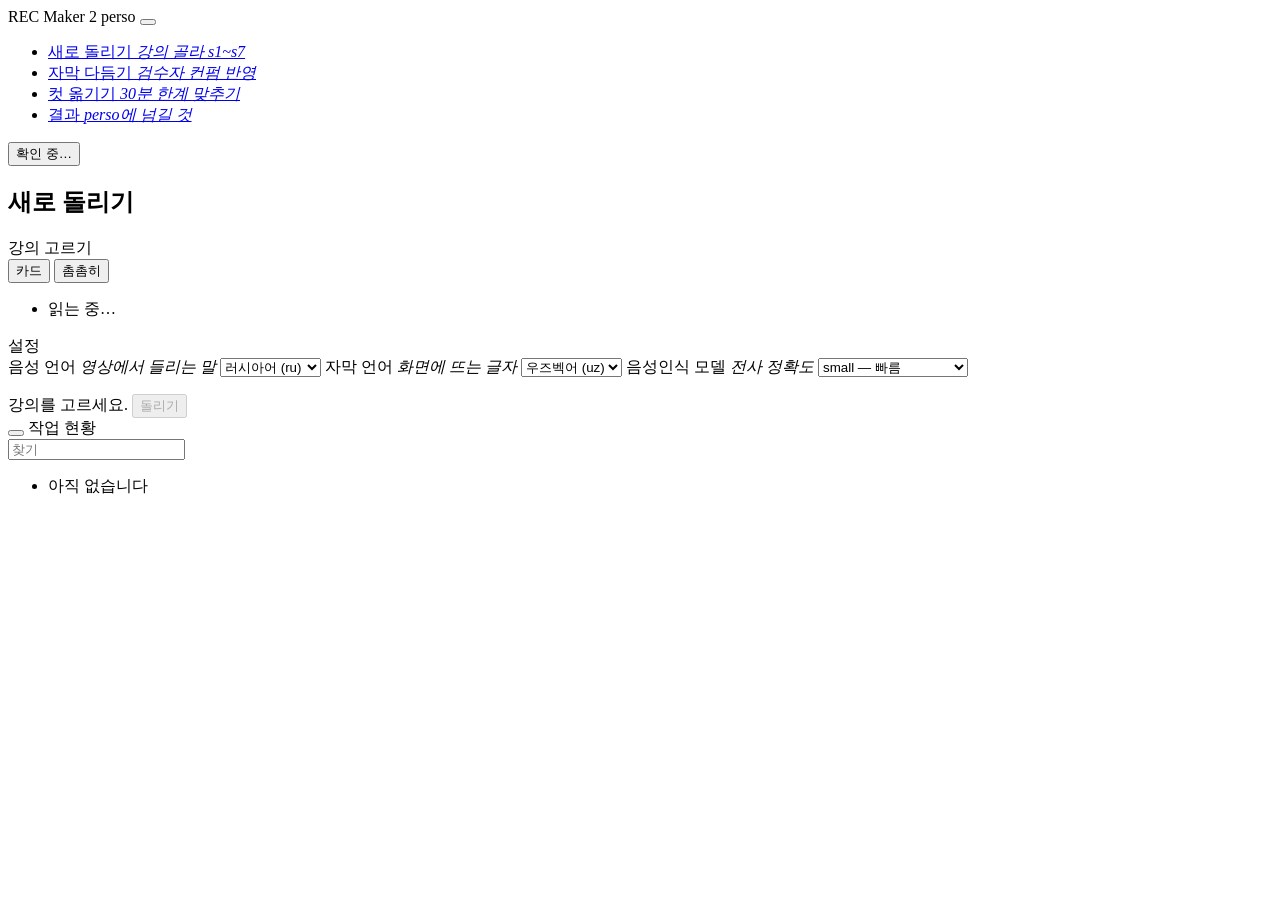
==== webapp/index.html @ 13cfff4c "코드만 올리도록 정리 — 문서 내리고, 언어 기본값과 계정을 저장소 밖으로 - docs/ · manual/ · 재료/ 를 저장소에서 내렸다. 내부에서 돌려 보는 문서라   코드만 " ====
<!DOCTYPE html>
<html lang="ko">
<head>
<meta charset="UTF-8" />
<meta name="viewport" content="width=device-width, initial-scale=1.0" />
<title>recmaker2perso</title>
<meta name="description" content="강의 mp4 하나를 넣으면 perso 아바타에 올릴 조각 패키지가 나오는 로컬 콘솔" />
<meta name="color-scheme" content="light" />
<link rel="icon" href="data:image/svg+xml,%3Csvg xmlns='http://www.w3.org/2000/svg' viewBox='0 0 32 32'%3E%3Crect width='32' height='32' rx='9' fill='%23f0b429'/%3E%3Ctext x='16' y='21' font-family='sans-serif' font-size='11' font-weight='800' fill='%232b2a26' text-anchor='middle'%3EREC%3C/text%3E%3C/svg%3E" />
<!-- app.css 는 260820-html2VideoScripthtml 에서 그대로 가져온 것(브랜드 색만 갈았다),
     pages.css 는 이 앱에서 더한 화면. 파일로 갈라 두어야 나중에 저쪽 디자인이
     바뀌었을 때 어디까지가 가져온 것인지 알 수 있다. -->
<link rel="stylesheet" href="/static/css/app.css" />
<link rel="stylesheet" href="/static/css/pages.css" />
</head>
<body>
<div class="app">

  <!-- ══ 레일 — 무엇을 하는 앱인지, 그리고 지난 작업 ══════════════════════ -->
  <nav class="rail" id="rail" aria-label="주 메뉴">
    <div class="side-brand">
      <!-- ★ 노란 사각형이 이 앱의 얼굴이다. 창을 여러 개 띄워도 눈으로 갈린다.
           접었을 때는 이 사각형만 남는다 — 어느 앱인지는 계속 보여야 한다. -->
      <span class="brand-mark" title="recmaker2perso">REC</span>
      <span class="brand-name">Maker 2 perso</span>
      <button class="rail-toggle" id="rail-toggle" type="button"
              title="메뉴 접기 (Ctrl+B)" aria-label="메뉴 접기">
        <span data-icon="panelLeft" data-icon-size="16"></span>
      </button>
    </div>


    <ul class="side-nav" id="side-nav">
      <li><a href="#/run" data-nav="run" title="새로 돌리기 — 강의 골라 s1~s7">
        <span data-icon="film"></span><span>새로 돌리기 <em class="nav-dest">강의 골라 s1~s7</em></span></a></li>
      <li><a href="#/subs" data-nav="subs" title="자막 다듬기 — 검수자 컨펌 반영">
        <span data-icon="file"></span><span>자막 다듬기 <em class="nav-dest">검수자 컨펌 반영</em></span></a></li>
      <li><a href="#/cuts" data-nav="cuts" title="컷 옮기기 — 30분 한계 맞추기">
        <span data-icon="slide"></span><span>컷 옮기기 <em class="nav-dest">30분 한계 맞추기</em></span></a></li>
      <li><a href="#/out" data-nav="out" title="결과 — perso에 넘길 것">
        <span data-icon="folder"></span><span>결과 <em class="nav-dest">perso에 넘길 것</em></span></a></li>
    </ul>

    <!-- ══ 레일 맨 아래 — Claude 연결 ═══════════════════════════════════════
         자막 번역(s3b)에만 쓰인다. s1~s7 은 이것 없이도 다 돈다 — 그래서 위쪽
         메뉴가 아니라 **맨 아래**다. 늘 보이지만 눈이 먼저 가지는 않는 자리. -->
    <button class="conn" id="conn-btn" type="button" title="Claude 연결 상태">
      <span class="conn-dot" id="conn-dot"></span>
      <span class="conn-text">
        <span class="conn-t1" id="conn-t1">확인 중…</span>
        <span class="conn-t2" id="conn-t2"></span>
      </span>
    </button>
  </nav>

  <!-- ══ 본문 ════════════════════════════════════════════════════════════ -->
  <main class="main" id="main">

    <!-- ── 새로 돌리기 ── -->
    <section class="page" data-page="run">
      <header class="page-head">
        <h1>새로 돌리기</h1>
      </header>

      <div class="card wide">
        <div class="pick-head">
          <div class="card-t">강의 고르기</div>
          <!-- ★ 내역은 여기 뜬다. 촘촘히 볼 때 타일 안에는 이름만 들어가는데,
               영상이 있나 슬라이드가 몇 장인가는 여전히 알아야 한다. 타일마다
               적으면 10열이 안 되고, 툴팁은 눈으로 훑을 수 없다. 그래서 짚은
               타일의 내역을 **제목 옆 한 자리**에 띄운다. -->
          <span class="pick-detail" id="pick-detail"></span>
          <div class="pick-view">
            <button type="button" id="pv-card" aria-pressed="true">카드</button>
            <button type="button" id="pv-dense" aria-pressed="false">촘촘히</button>
          </div>
        </div>
        <ul id="bundle-list" class="pick-list"><li class="job-empty">읽는 중…</li></ul>
      </div>

      <div class="card">
        <div class="card-t">설정</div>
        <div class="opt-row">
          <!-- ★ selected 를 두지 않는다. 어느 언어가 기본인지는 프로젝트마다 다르고
               저장소에 남길 것도 아니라, config.local.json 을 읽어 JS 가 고른다. -->
          <label>음성 언어 <em>영상에서 들리는 말</em>
            <select id="opt-lang">
              <option value="ru">러시아어 (ru)</option>
              <option value="uz">우즈벡어 (uz)</option>
              <option value="ko">한국어 (ko)</option>
              <option value="en">영어 (en)</option>
            </select>
          </label>
          <label>자막 언어 <em>화면에 뜨는 글자</em>
            <select id="opt-sub">
              <option value="uz">우즈벡어 (uz)</option>
              <option value="ru">러시아어 (ru)</option>
              <option value="ko">한국어 (ko)</option>
              <option value="en">영어 (en)</option>
            </select>
          </label>
          <label>음성인식 모델 <em>전사 정확도</em>
            <select id="opt-model">
              <option value="small" selected>small — 빠름</option>
              <option value="medium">medium — 정확, 오래</option>
            </select>
          </label>
        </div>
        <!-- ★ 고른 값을 문장으로 다시 읽어 준다. select 두 개를 눈으로 견주면
             어느 쪽이 음성이고 어느 쪽이 자막인지 매번 다시 생각하게 된다. -->
        <p class="opt-say" id="opt-say"></p>
      </div>

      <div class="run-bar">
        <span class="run-note" id="run-note">강의를 고르세요.</span>
        <button class="btn-ink" id="btn-run" type="button" disabled>
          <span data-icon="arrowRight" data-icon-size="15"></span><span>돌리기</span>
        </button>
      </div>

      <div class="card" id="prog-card" hidden>
        <div class="card-t">진행</div>
        <ol class="steps" id="steps"></ol>
      </div>
    </section>

    <!-- ── 자막 다듬기 ── -->
    <section class="page" data-page="subs" hidden>
      <header class="page-head">
        <h1>자막 다듬기</h1>
        <p class="page-sub"><b>타임코드는 건드리지 않습니다</b> — 본문만 고칩니다. 글자 수를 넘긴 줄은 노랗게 뜹니다.</p>
      </header>
      <div class="sub-bar">
        <select id="sub-ws"></select>
        <select id="sub-file"></select>
        <span class="sub-stat" id="sub-stat"></span>
        <button class="btn-ink" id="btn-sub-save" type="button">
          <span data-icon="check" data-icon-size="15"></span><span>저장</span></button>
      </div>
      <div class="cue-wrap"><ul class="cue-list" id="cue-list"></ul></div>
    </section>

    <!-- ── 컷 옮기기 ── -->
    <section class="page" data-page="cuts" hidden>
      <header class="page-head">
        <h1>컷 옮기기</h1>
        <p class="page-sub">조각이 <b>28분</b>을 넘으면 안 됩니다. 고친 뒤 s6부터 다시 돌리면 반영됩니다.</p>
      </header>
      <div class="sub-bar">
        <select id="cut-ws"></select>
        <button class="btn-ink" id="btn-cut-save" type="button">
          <span data-icon="check" data-icon-size="15"></span><span>저장</span></button>
      </div>
      <div id="cut-list" class="cut-list"></div>
    </section>

    <!-- ── 결과 ── -->
    <section class="page" data-page="out" hidden>
      <header class="page-head">
        <h1>결과</h1>
        <p class="page-sub"><b><code>06\perso\</code> 만 밖으로 나갑니다.</b> <code>_preview\</code> 는 검수용입니다.</p>
      </header>
      <div id="out-list"></div>
    </section>

  </main>
  <!-- ══ 오른쪽 서랍 — 폴더마다 진행 현황 ═════════════════════════════════
       강의가 쌓이면 이 목록이 이 앱의 본체가 된다. 그래서 여기에만 검색을 둔다.
       레일과 따로 접힌다 — 자막을 다듬을 때는 넓게 쓰고 싶고, 배치를 돌릴 때는
       현황을 계속 보고 싶다. 둘의 필요가 달라서 접기도 따로다. -->
  <aside class="drawer" id="drawer" aria-label="작업 현황">
    <div class="drawer-head">
      <button class="drawer-toggle" id="drawer-toggle" type="button"
              title="현황 접기 (Ctrl+J)" aria-label="현황 접기">
        <span data-icon="panelRight" data-icon-size="16"></span>
      </button>
      <span class="drawer-title">작업 현황</span>
      <span class="drawer-count" id="drawer-count"></span>
    </div>
    <div class="drawer-body">
      <input type="text" id="job-filter" class="drawer-filter"
             placeholder="찾기" />
      <ul id="job-list" class="job-list"><li class="job-empty">아직 없습니다</li></ul>
    </div>
  </aside>

</div>

<!-- ══ Claude 연결 패널 ═════════════════════════════════════════════════════
     로그인 자체는 여기서 못 한다 — OAuth 는 브라우저와 CLI 가 주고받는 것이고
     중간에서 토큰을 만지면 안 된다. 그래서 **콘솔 창을 열어 준다.** 사람이 그
     창에서 마치면 '다시 확인' 을 누른다. -->
<div class="scrim" id="conn-scrim" hidden></div>
<section class="sheet" id="conn-sheet" hidden aria-label="Claude 연결">
  <header class="sheet-head">
    <h2>Claude 연결</h2>
    <button class="sheet-x" id="conn-close" type="button" aria-label="닫기">
      <span data-icon="x" data-icon-size="16"></span>
    </button>
  </header>

  <p class="sheet-why">
    <b>자막 번역에만 쓰입니다.</b> s1~s7 은 이것 없이도 다 돕니다.
    API 키를 쓰지 않고 <code>claude</code> CLI 로 로그인해 둔 세션을 그대로 씁니다.
  </p>

  <dl class="conn-rows" id="conn-rows"></dl>

  <div class="sheet-acts">
    <button class="btn-ink" id="conn-refresh" type="button">
      <span data-icon="refresh" data-icon-size="15"></span><span>다시 확인</span></button>
    <button class="btn-plain" id="conn-login" type="button">
      <span data-icon="arrowRight" data-icon-size="14"></span><span>로그인</span></button>
    <button class="btn-plain" id="conn-switch" type="button">
      <span data-icon="refresh" data-icon-size="14"></span><span>다른 계정으로</span></button>
    <button class="btn-plain" id="conn-logout" type="button">
      <span data-icon="x" data-icon-size="14"></span><span>로그아웃</span></button>
  </div>

  <p class="sheet-note">
    누르면 <b>콘솔 창</b>이 열립니다. 그 창에서 안내를 마친 뒤 <b>다시 확인</b>을 누르세요.
  </p>
</section>

<!-- ══ 아래 도크 — 터미널 기록 ══════════════════════════════════════════════
     .app 밖에 둔다. 화면(돌리기·자막·컷·결과)을 옮겨도 언마운트되지 않아야
     돌고 있는 로그가 끊기지 않는다. 접으면 한 줄짜리 띠만 남는다. -->
<section class="dock" id="dock" hidden aria-label="기록">
  <button class="dock-head" id="dock-toggle" type="button">
    <span data-icon="terminal" data-icon-size="14"></span>
    <span class="dock-title">기록</span>
    <span class="dock-now" id="dock-now"></span>
    <span class="dock-chev" data-icon="chevronDown" data-icon-size="14"></span>
  </button>
  <pre class="log" id="log"></pre>
</section>

<div class="toast-host" id="toast-host"></div>
<script type="module" src="/static/js/main.js"></script>
</body>
</html>
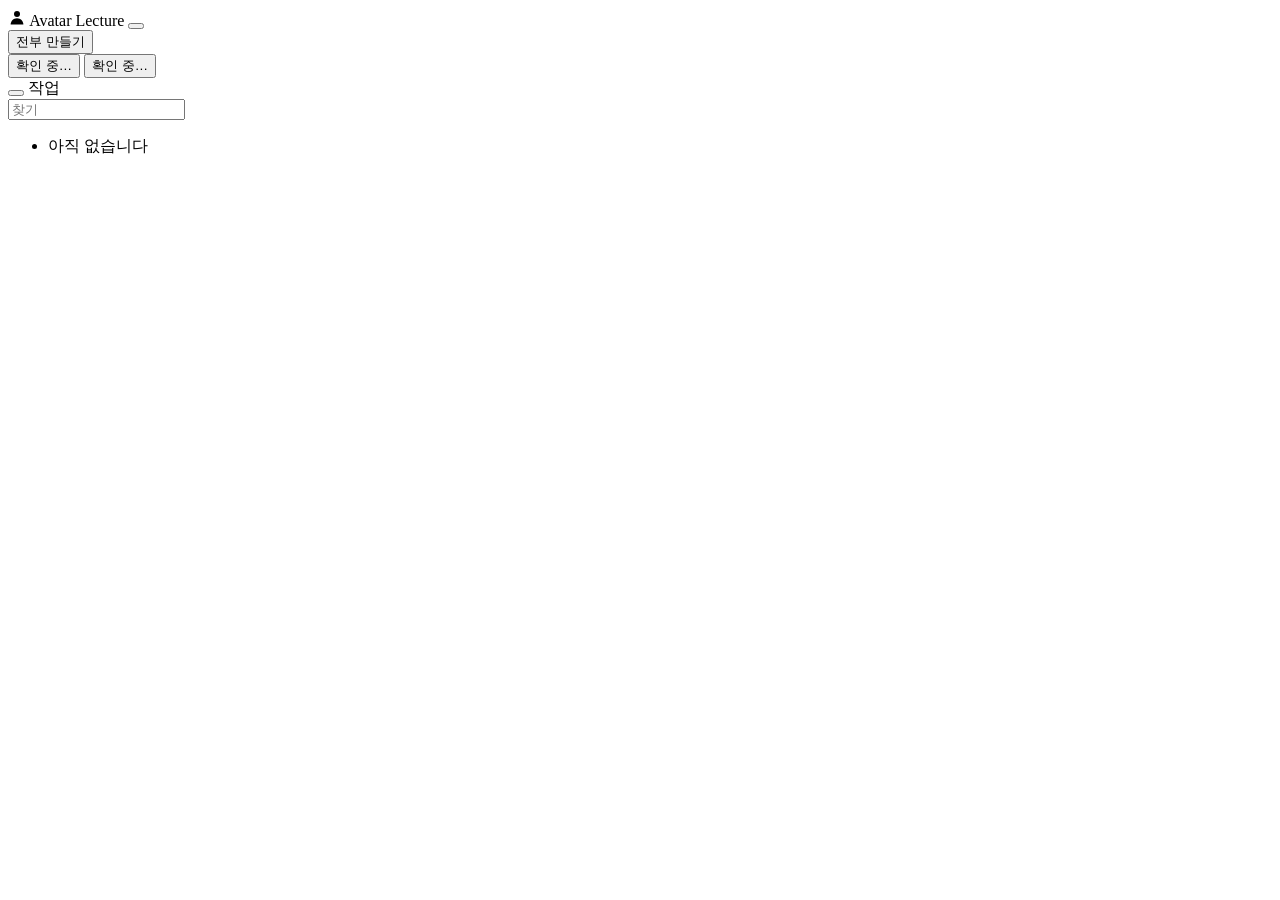
==== commit 1376e1c3: "대본에서 영상을 세우는 길(p1~p5)과 번호 순서 화면 s1~s7 은 완성된 mp4 를 헐어 아바타 서비스에 올릴 재료를 만드는 길이다. 이번에 더한 p1~p5 는 반대로 **대" ====
--- a/webapp/index.html
+++ b/webapp/index.html
@@ -3,10 +3,10 @@
 <head>
 <meta charset="UTF-8" />
 <meta name="viewport" content="width=device-width, initial-scale=1.0" />
-<title>recmaker2perso</title>
-<meta name="description" content="강의 mp4 하나를 넣으면 perso 아바타에 올릴 조각 패키지가 나오는 로컬 콘솔" />
+<title>Avatar Lecture</title>
+<meta name="description" content="대본과 슬라이드로 아바타 강의 영상을 만드는 로컬 콘솔" />
 <meta name="color-scheme" content="light" />
-<link rel="icon" href="data:image/svg+xml,%3Csvg xmlns='http://www.w3.org/2000/svg' viewBox='0 0 32 32'%3E%3Crect width='32' height='32' rx='9' fill='%23f0b429'/%3E%3Ctext x='16' y='21' font-family='sans-serif' font-size='11' font-weight='800' fill='%232b2a26' text-anchor='middle'%3EREC%3C/text%3E%3C/svg%3E" />
+<link rel="icon" href="data:image/svg+xml,%3Csvg%20xmlns%3D%27http%3A%2F%2Fwww.w3.org%2F2000%2Fsvg%27%20viewBox%3D%270%200%2032%2032%27%3E%3Crect%20width%3D%2732%27%20height%3D%2732%27%20rx%3D%279%27%20fill%3D%27%23f0b429%27%2F%3E%3Ccircle%20cx%3D%2716%27%20cy%3D%2712%27%20r%3D%275%27%20fill%3D%27%232b2a26%27%2F%3E%3Cpath%20d%3D%27M5%2029c0-6.1%204.9-11%2011-11s11%204.9%2011%2011z%27%20fill%3D%27%232b2a26%27%2F%3E%3C%2Fsvg%3E" />
 <!-- app.css 는 260820-html2VideoScripthtml 에서 그대로 가져온 것(브랜드 색만 갈았다),
      pages.css 는 이 앱에서 더한 화면. 파일로 갈라 두어야 나중에 저쪽 디자인이
      바뀌었을 때 어디까지가 가져온 것인지 알 수 있다. -->
@@ -16,34 +16,43 @@
 <body>
 <div class="app">
 
-  <!-- ══ 레일 — 무엇을 하는 앱인지, 그리고 지난 작업 ══════════════════════ -->
-  <nav class="rail" id="rail" aria-label="주 메뉴">
+  <!-- ══ 레일 — 순서 ══════════════════════════════════════════════════════
+       평평한 메뉴가 아니라 **번호 순서**다. 이 앱은 대본에서 완료본까지 한 길로
+       가는 도구라, 무엇을 먼저 하는지가 화면에 그대로 보여야 한다.
+       돈이 드는 단계(perso 를 실제로 부르는 목소리·아바타)에만 $ 를 붙인다. -->
+  <nav class="rail" id="rail" aria-label="순서">
     <div class="side-brand">
       <!-- ★ 노란 사각형이 이 앱의 얼굴이다. 창을 여러 개 띄워도 눈으로 갈린다.
-           접었을 때는 이 사각형만 남는다 — 어느 앱인지는 계속 보여야 한다. -->
-      <span class="brand-mark" title="recmaker2perso">REC</span>
-      <span class="brand-name">Maker 2 perso</span>
+           글자 대신 **사람 실루엣**을 넣는다 — 이 도구가 만드는 것이 발표자라
+           그림 하나로 통하고, 접었을 때 이것만 남아도 뜻이 산다.
+           이름에 업체명을 안 넣는다 — perso 를 다른 아바타 서비스로 바꿔도
+           이름이 거짓말이 되지 않아야 한다. -->
+      <span class="brand-mark" title="Avatar Lecture"><svg xmlns="http://www.w3.org/2000/svg" viewBox="0 0 24 24" width="18" height="18" aria-hidden="true"><circle cx="12" cy="8" r="4" fill="currentColor"/><path d="M3.5 22c0-4.7 3.8-8.5 8.5-8.5s8.5 3.8 8.5 8.5z" fill="currentColor"/></svg></span>
+      <span class="brand-name">Avatar Lecture</span>
       <button class="rail-toggle" id="rail-toggle" type="button"
               title="메뉴 접기 (Ctrl+B)" aria-label="메뉴 접기">
         <span data-icon="panelLeft" data-icon-size="16"></span>
       </button>
     </div>
 
-
-    <ul class="side-nav" id="side-nav">
-      <li><a href="#/run" data-nav="run" title="새로 돌리기 — 강의 골라 s1~s7">
-        <span data-icon="film"></span><span>새로 돌리기 <em class="nav-dest">강의 골라 s1~s7</em></span></a></li>
-      <li><a href="#/subs" data-nav="subs" title="자막 다듬기 — 검수자 컨펌 반영">
-        <span data-icon="file"></span><span>자막 다듬기 <em class="nav-dest">검수자 컨펌 반영</em></span></a></li>
-      <li><a href="#/cuts" data-nav="cuts" title="컷 옮기기 — 30분 한계 맞추기">
-        <span data-icon="slide"></span><span>컷 옮기기 <em class="nav-dest">30분 한계 맞추기</em></span></a></li>
-      <li><a href="#/out" data-nav="out" title="결과 — perso에 넘길 것">
-        <span data-icon="folder"></span><span>결과 <em class="nav-dest">perso에 넘길 것</em></span></a></li>
-    </ul>
-
-    <!-- ══ 레일 맨 아래 — Claude 연결 ═══════════════════════════════════════
-         자막 번역(s3b)에만 쓰인다. s1~s7 은 이것 없이도 다 돈다 — 그래서 위쪽
-         메뉴가 아니라 **맨 아래**다. 늘 보이지만 눈이 먼저 가지는 않는 자리. -->
+    <div class="rail-scroll">
+      <button class="btn-ink rail-all" id="btn-all" type="button">
+        <span data-icon="wand" data-icon-size="15"></span><span>전부 만들기</span>
+      </button>
+      <!-- 단계 버튼은 main.js 의 STEPS 가 그린다 — 번호·이름·$·상태점 -->
+      <div id="steps"></div>
+    </div>
+
+    <!-- ══ 레일 맨 아래 — 연결 상태 두 줄 ═══════════════════════════════════
+         perso 는 크레딧이 드는 쪽, Claude 는 구독으로 덮이는 쪽이다. 서로 다른
+         자격증명이라 한 줄로 합치지 않는다. 키를 넣는 자리는 1단계 재료에 있다. -->
+    <button class="conn" id="perso-btn" type="button" title="perso 연결 상태">
+      <span class="conn-dot" id="perso-dot"></span>
+      <span class="conn-text">
+        <span class="conn-t1" id="perso-t1">확인 중…</span>
+        <span class="conn-t2" id="perso-t2"></span>
+      </span>
+    </button>
     <button class="conn" id="conn-btn" type="button" title="Claude 연결 상태">
       <span class="conn-dot" id="conn-dot"></span>
       <span class="conn-text">
@@ -56,130 +65,291 @@
   <!-- ══ 본문 ════════════════════════════════════════════════════════════ -->
   <main class="main" id="main">
 
-    <!-- ── 새로 돌리기 ── -->
-    <section class="page" data-page="run">
-      <header class="page-head">
-        <h1>새로 돌리기</h1>
-      </header>
-
+    <!-- ── 1 재료 ─────────────────────────────────────────────────────────
+         시작하는 자리다. 여기서 **키를 넣고 스타일을 고른다** — 둘 다 뒤 단계가
+         전부 물려 있는 값이라 맨 앞에 있어야 한다. -->
+    <section class="page" data-page="p0" hidden>
+      <header class="page-head">
+        <h1>재료</h1>
+        <p class="page-sub">대본과 슬라이드로 <b>우즈베크어 음성 · 러시아어 자막</b> 영상을 세웁니다.
+          perso 를 붙이기 전까지는 <b>크레딧을 쓰지 않습니다</b>.</p>
+      </header>
+
+      <!-- perso 연결 — 키는 perso.local.json 에만 들어가고 화면으로 되돌아오지 않는다 -->
       <div class="card wide">
-        <div class="pick-head">
-          <div class="card-t">강의 고르기</div>
-          <!-- ★ 내역은 여기 뜬다. 촘촘히 볼 때 타일 안에는 이름만 들어가는데,
-               영상이 있나 슬라이드가 몇 장인가는 여전히 알아야 한다. 타일마다
-               적으면 10열이 안 되고, 툴팁은 눈으로 훑을 수 없다. 그래서 짚은
-               타일의 내역을 **제목 옆 한 자리**에 띄운다. -->
-          <span class="pick-detail" id="pick-detail"></span>
-          <div class="pick-view">
-            <button type="button" id="pv-card" aria-pressed="true">카드</button>
-            <button type="button" id="pv-dense" aria-pressed="false">촘촘히</button>
-          </div>
-        </div>
-        <ul id="bundle-list" class="pick-list"><li class="job-empty">읽는 중…</li></ul>
-      </div>
-
+        <div class="card-t">perso 연결</div>
+        <p class="sc-hint" id="sc-perso-why">확인 중…</p>
+        <div class="opt-row">
+          <label>API 키 <em>발급받은 키를 붙여 넣으세요</em>
+            <input type="password" id="sc-key" spellcheck="false"
+                   autocomplete="off" placeholder="키를 넣고 저장" /></label>
+          <label>우즈베크어 보이스 <em>Voices 에서 고른 이름·ID</em>
+            <input type="text" id="sc-voice-id" spellcheck="false"
+                   placeholder="예: uz-female-01" /></label>
+          <label>아바타 <em>단정한 정장 차림으로 고르세요</em>
+            <input type="text" id="sc-avatar-id" spellcheck="false"
+                   placeholder="예: presenter-suit-01" /></label>
+          <label>&nbsp;<em>&nbsp;</em>
+            <button class="btn-plain" id="btn-key" type="button">
+              <span data-icon="check" data-icon-size="14"></span><span>저장</span></button>
+          </label>
+        </div>
+      </div>
+
+      <!-- 스타일 — 둘뿐이라 라디오로 둔다. 렌더 없이 고르는 값이다 -->
+      <div class="card wide">
+        <div class="card-t">스타일</div>
+        <p class="sc-hint">화면을 어떻게 짤지 <b>지금 고릅니다</b>. 6 빌드가 이 값으로 굽습니다.</p>
+        <div class="style-pick" id="style-pick">
+          <label class="style-op">
+            <input type="radio" name="style" value="full" />
+            <span class="style-box">
+              <span class="style-fig" data-fig="full" aria-hidden="true">
+                <i class="fig-slide"></i><i class="fig-av"></i><i class="fig-band"></i>
+              </span>
+              <b>전면샷</b>
+              <em>슬라이드가 화면을 꽉 채우고 발표자가 그 위에 섭니다. 여백이 없는 대신
+                슬라이드 오른쪽이 가려집니다.</em>
+            </span>
+          </label>
+          <label class="style-op">
+            <input type="radio" name="style" value="panel" checked />
+            <span class="style-box">
+              <span class="style-fig" data-fig="panel" aria-hidden="true">
+                <i class="fig-slide"></i><i class="fig-col"></i><i class="fig-av"></i><i class="fig-band"></i>
+              </span>
+              <b>여백형</b>
+              <em>슬라이드는 왼쪽 칸을 쓰고 발표자는 오른쪽 자기 칸에 섭니다.
+                슬라이드 아래가 자막 선에 붙습니다. 아무것도 가리지 않습니다.</em>
+            </span>
+          </label>
+        </div>
+      </div>
+
+      <div class="card wide">
+        <div class="card-t">재료 자리</div>
+        <p class="sc-hint">`_context*` 폴더를 훑어 찍어 둡니다. 고치면 그 값이 이깁니다.</p>
+        <div class="opt-row col">
+          <label>대본 <em>씬 번호와 시각이 적힌 txt</em>
+            <input type="text" id="sc-script" spellcheck="false" /></label>
+          <label>번역 자막 <em>영상 전체 타임코드의 srt</em>
+            <input type="text" id="sc-subs" spellcheck="false" /></label>
+          <label>슬라이드 폴더 <em>NNN.png</em>
+            <input type="text" id="sc-slides" spellcheck="false" /></label>
+          <label>목소리 원본 <em>시연본 mp4 — 여기서 소리를 떼어 옵니다</em>
+            <input type="text" id="sc-source" spellcheck="false" /></label>
+        </div>
+        <div class="opt-row">
+          <label>씬 <em>1-8 · 3 · 1,4,7</em>
+            <input type="text" id="sc-range" value="1-8" spellcheck="false" /></label>
+        </div>
+      </div>
+
+      <div class="run-bar">
+        <span class="run-note" id="p0-note">자리를 확인하고 <b>전부 만들기</b>를 누르거나, 2 씬부터 하나씩 도세요.</span>
+        <button class="btn-ink" id="btn-p1" type="button">
+          <span data-icon="arrowRight" data-icon-size="15"></span><span>씬 떼기 →</span>
+        </button>
+      </div>
+    </section>
+
+    <!-- ── 2 씬 ── -->
+    <section class="page" data-page="p1" hidden>
+      <header class="page-head">
+        <h1>씬</h1>
+        <p class="page-sub">대본에서 씬을 떼고, 자막을 씬별로 잘라 <b>0초부터 다시 매기고</b>, 슬라이드를 짝지웁니다.</p>
+      </header>
+      <div class="run-bar">
+        <span class="run-note" id="p1-note"></span>
+        <button class="btn-ink" id="btn-p1b" type="button">
+          <span data-icon="refresh" data-icon-size="15"></span><span>다시 떼기</span>
+        </button>
+      </div>
+      <div id="p1-out"></div>
+    </section>
+
+    <!-- ── 3 목소리 ── -->
+    <section class="page" data-page="p2" hidden>
+      <header class="page-head">
+        <h1>목소리 <span class="cost-tag">$</span></h1>
+        <p class="page-sub">여기서 잰 <b>실제 길이가 씬 길이를 정합니다</b>. 다음 단계의 자막이 이 길이에 맞춰집니다.</p>
+      </header>
+      <div class="card">
+        <div class="card-t">엔진</div>
+        <div class="opt-row">
+          <label>무엇으로 만드나 <em>perso 만 크레딧을 씁니다</em>
+            <select id="sc-voice">
+              <option value="source">시연본에서 떼어 오기 (크레딧 0)</option>
+              <option value="silent">무음 — 배치만 볼 때 (크레딧 0)</option>
+              <option value="perso">perso TTS — 키 발급 후</option>
+            </select>
+          </label>
+        </div>
+        <p class="opt-say" id="p2-say"></p>
+      </div>
+      <div class="run-bar">
+        <span class="run-note" id="p2-note"></span>
+        <button class="btn-ink" id="btn-p2" type="button">
+          <span data-icon="refresh" data-icon-size="15"></span><span>목소리 만들기</span>
+        </button>
+      </div>
+      <div id="p2-out"></div>
+    </section>
+
+    <!-- ── 4 다국어 자막 ──────────────────────────────────────────────────
+         번역 자막 srt 가 같이 오면 이 단계는 그냥 지나간다. 우즈베크어 대본만
+         온 강의에서만 실제로 옮긴다. Claude Code 로그인(OAuth)을 쓰므로
+         **perso 크레딧도 API 키도 안 쓴다** — 구독으로 덮인다. -->
+    <section class="page" data-page="p2b" hidden>
+      <header class="page-head">
+        <h1>다국어 자막</h1>
+        <p class="page-sub">번역 자막이 같이 오면 <b>그대로 씁니다</b>.
+          대본만 있으면 여기서 <b>대본을 옮겨 자막을 만듭니다</b> —
+          Claude 로그인을 쓰므로 <b>perso 크레딧도 API 키도 안 듭니다</b>.</p>
+      </header>
+      <div class="card wide">
+        <div class="card-t">언어 고르기</div>
+        <p class="sc-hint">누르면 바로 담깁니다. <b>맨 앞 언어가 기본 자막</b>이 되어 영상에 구워지고,
+          나머지는 빌드할 때 트랙으로 얹힙니다.</p>
+        <div class="lang-picked" id="lang-picked"></div>
+        <input type="text" id="lang-find" class="lang-find" spellcheck="false"
+               placeholder="언어를 찾으세요 — 러시아 · Русский · ru 다 됩니다" />
+        <div class="opt-row">
+          <label>대본 언어 <em>들리는 말</em>
+            <select id="sc-scriptlang"></select></label>
+          <label>다시 만들기 <em>이미 있어도 새로 옮깁니다</em>
+            <span class="chk"><input type="checkbox" id="sc-retrans" />
+              <span>덮어쓰기</span></span></label>
+        </div>
+        <p class="opt-say" id="p2b-say">한 줄이 자막 하나입니다. <b>줄 수를 그대로 지켜</b> 옮깁니다.</p>
+      </div>
+
+      <div class="card wide">
+        <div class="card-t">고를 수 있는 언어 <span id="lang-count"></span></div>
+        <p class="sc-hint"><b>문자 체계로 묶었습니다</b> — 자막을 읽는 속도가 문자마다 달라서
+          (옆의 <code>자/초</code>), 같은 뜻이라도 들어갈 수 있는 글자 수가 달라집니다.
+          그 값이 번역 길이의 상한이 됩니다.</p>
+        <div id="lang-all"></div>
+      </div>
+      <div class="run-bar">
+        <span class="run-note" id="p2b-note"></span>
+        <button class="btn-ink" id="btn-p2b" type="button">
+          <span data-icon="file" data-icon-size="15"></span><span>자막 만들기</span>
+        </button>
+      </div>
+      <div id="p2b-out"></div>
+    </section>
+
+    <!-- ── 5 자막 ── -->
+    <section class="page" data-page="p3" hidden>
+      <header class="page-head">
+        <h1>자막</h1>
+        <p class="page-sub">목소리 길이에 맞춰 시각을 다시 잰 자막입니다.
+          <b>타임코드는 건드리지 않고 본문만</b> 고칩니다. 글자 수를 넘긴 줄은 노랗게 뜹니다.</p>
+      </header>
+      <div class="run-bar">
+        <span class="run-note" id="p3-note"></span>
+        <button class="btn-ink" id="btn-p3" type="button">
+          <span data-icon="refresh" data-icon-size="15"></span><span>길이 다시 맞추기</span>
+        </button>
+      </div>
+      <div class="sub-bar">
+        <select id="sub-scene"></select>
+        <span class="sub-stat" id="sub-stat"></span>
+        <button class="btn-ink" id="btn-sub-save" type="button">
+          <span data-icon="check" data-icon-size="15"></span><span>문구 저장</span></button>
+      </div>
+      <div class="cue-wrap"><ul class="cue-list" id="cue-list"></ul></div>
+    </section>
+
+    <!-- ── 5 아바타 ── -->
+    <section class="page" data-page="p4" hidden>
+      <header class="page-head">
+        <h1>아바타 <span class="cost-tag">$</span></h1>
+        <p class="page-sub">발표자를 만들어 넣습니다. 다음 단계가 이것을 <b>슬라이드 위에 마지막으로 얹습니다</b>.</p>
+      </header>
       <div class="card">
         <div class="card-t">설정</div>
         <div class="opt-row">
-          <!-- ★ selected 를 두지 않는다. 어느 언어가 기본인지는 프로젝트마다 다르고
-               저장소에 남길 것도 아니라, config.local.json 을 읽어 JS 가 고른다. -->
-          <label>음성 언어 <em>영상에서 들리는 말</em>
-            <select id="opt-lang">
-              <option value="ru">러시아어 (ru)</option>
-              <option value="uz">우즈벡어 (uz)</option>
-              <option value="ko">한국어 (ko)</option>
-              <option value="en">영어 (en)</option>
+          <label>무엇으로 만드나 <em>perso 만 크레딧을 씁니다</em>
+            <select id="sc-avatar">
+              <option value="stub">임시 아바타 (크레딧 0)</option>
+              <option value="perso">perso 아바타 — 키 발급 후</option>
             </select>
           </label>
-          <label>자막 언어 <em>화면에 뜨는 글자</em>
-            <select id="opt-sub">
-              <option value="uz">우즈벡어 (uz)</option>
-              <option value="ru">러시아어 (ru)</option>
-              <option value="ko">한국어 (ko)</option>
-              <option value="en">영어 (en)</option>
+          <label>크기 <em>화면 높이 대비 (0.80 = 거의 전신)</em>
+            <input type="text" id="sc-avh" value="0.80" spellcheck="false" /></label>
+        </div>
+        <p class="opt-say" id="p4-say"></p>
+      </div>
+      <div class="run-bar">
+        <span class="run-note" id="p4-note"></span>
+        <button class="btn-ink" id="btn-p4" type="button">
+          <span data-icon="refresh" data-icon-size="15"></span><span>아바타 넣기</span>
+        </button>
+      </div>
+      <div id="p4-out"></div>
+    </section>
+
+    <!-- ── 6 빌드 ── -->
+    <section class="page" data-page="p5" hidden>
+      <header class="page-head">
+        <h1>빌드</h1>
+        <p class="page-sub">슬라이드 + 아바타 + 자막을 합쳐 씬마다 굽고, 한 편으로 잇습니다.</p>
+      </header>
+      <div class="card">
+        <div class="card-t">설정</div>
+        <div class="opt-row">
+          <label>스타일 <em>1 재료에서 고른 값</em>
+            <input type="text" id="p5-style" readonly /></label>
+          <label>자막 <em>영상에 어떻게 넣나</em>
+            <select id="sc-submode">
+              <option value="burn">번인 — 픽셀에 구움, 어디서나 보임 (검수용 기본)</option>
+              <option value="soft">트랙 — 껐다 켤 수 있음, 플레이어가 안 켜면 안 보임</option>
+              <option value="none">없음 — srt 만 따로 넘김</option>
             </select>
           </label>
-          <label>음성인식 모델 <em>전사 정확도</em>
-            <select id="opt-model">
-              <option value="small" selected>small — 빠름</option>
-              <option value="medium">medium — 정확, 오래</option>
+          <label>슬라이드 맞춤 <em>여백형에서만 씁니다</em>
+            <select id="sc-fit">
+              <option value="contain">안 자르고 맞춤</option>
+              <option value="cover">잘라서 꽉 채움 (좌우 잘림)</option>
             </select>
           </label>
         </div>
-        <!-- ★ 고른 값을 문장으로 다시 읽어 준다. select 두 개를 눈으로 견주면
-             어느 쪽이 음성이고 어느 쪽이 자막인지 매번 다시 생각하게 된다. -->
-        <p class="opt-say" id="opt-say"></p>
-      </div>
-
-      <div class="run-bar">
-        <span class="run-note" id="run-note">강의를 고르세요.</span>
-        <button class="btn-ink" id="btn-run" type="button" disabled>
-          <span data-icon="arrowRight" data-icon-size="15"></span><span>돌리기</span>
-        </button>
-      </div>
-
-      <div class="card" id="prog-card" hidden>
-        <div class="card-t">진행</div>
-        <ol class="steps" id="steps"></ol>
-      </div>
-    </section>
-
-    <!-- ── 자막 다듬기 ── -->
-    <section class="page" data-page="subs" hidden>
-      <header class="page-head">
-        <h1>자막 다듬기</h1>
-        <p class="page-sub"><b>타임코드는 건드리지 않습니다</b> — 본문만 고칩니다. 글자 수를 넘긴 줄은 노랗게 뜹니다.</p>
-      </header>
-      <div class="sub-bar">
-        <select id="sub-ws"></select>
-        <select id="sub-file"></select>
-        <span class="sub-stat" id="sub-stat"></span>
-        <button class="btn-ink" id="btn-sub-save" type="button">
-          <span data-icon="check" data-icon-size="15"></span><span>저장</span></button>
-      </div>
-      <div class="cue-wrap"><ul class="cue-list" id="cue-list"></ul></div>
-    </section>
-
-    <!-- ── 컷 옮기기 ── -->
-    <section class="page" data-page="cuts" hidden>
-      <header class="page-head">
-        <h1>컷 옮기기</h1>
-        <p class="page-sub">조각이 <b>28분</b>을 넘으면 안 됩니다. 고친 뒤 s6부터 다시 돌리면 반영됩니다.</p>
-      </header>
-      <div class="sub-bar">
-        <select id="cut-ws"></select>
-        <button class="btn-ink" id="btn-cut-save" type="button">
-          <span data-icon="check" data-icon-size="15"></span><span>저장</span></button>
-      </div>
-      <div id="cut-list" class="cut-list"></div>
-    </section>
-
-    <!-- ── 결과 ── -->
-    <section class="page" data-page="out" hidden>
+        <p class="opt-say" id="p5-say"></p>
+      </div>
+      <div class="run-bar">
+        <span class="run-note" id="p5-note"></span>
+        <button class="btn-ink" id="btn-p5" type="button">
+          <span data-icon="film" data-icon-size="15"></span><span>굽기</span>
+        </button>
+      </div>
+      <div id="p5-out"></div>
+    </section>
+
+    <!-- ── 7 결과 ── -->
+    <section class="page" data-page="done" hidden>
       <header class="page-head">
         <h1>결과</h1>
-        <p class="page-sub"><b><code>06\perso\</code> 만 밖으로 나갑니다.</b> <code>_preview\</code> 는 검수용입니다.</p>
-      </header>
-      <div id="out-list"></div>
+        <p class="page-sub">씬별 검수본과 이어 붙인 한 편입니다. 자막 원본은 <code>03_자막</code> 폴더에 따로 있습니다.</p>
+      </header>
+      <div id="sc-out"></div>
     </section>
 
   </main>
-  <!-- ══ 오른쪽 서랍 — 폴더마다 진행 현황 ═════════════════════════════════
-       강의가 쌓이면 이 목록이 이 앱의 본체가 된다. 그래서 여기에만 검색을 둔다.
-       레일과 따로 접힌다 — 자막을 다듬을 때는 넓게 쓰고 싶고, 배치를 돌릴 때는
-       현황을 계속 보고 싶다. 둘의 필요가 달라서 접기도 따로다. -->
-  <aside class="drawer" id="drawer" aria-label="작업 현황">
+
+  <!-- ══ 오른쪽 서랍 — 작업 목록 ══════════════════════════════════════════ -->
+  <aside class="drawer" id="drawer" aria-label="작업">
     <div class="drawer-head">
       <button class="drawer-toggle" id="drawer-toggle" type="button"
               title="현황 접기 (Ctrl+J)" aria-label="현황 접기">
         <span data-icon="panelRight" data-icon-size="16"></span>
       </button>
-      <span class="drawer-title">작업 현황</span>
+      <span class="drawer-title">작업</span>
       <span class="drawer-count" id="drawer-count"></span>
     </div>
     <div class="drawer-body">
-      <input type="text" id="job-filter" class="drawer-filter"
-             placeholder="찾기" />
+      <input type="text" id="job-filter" class="drawer-filter" placeholder="찾기" />
       <ul id="job-list" class="job-list"><li class="job-empty">아직 없습니다</li></ul>
     </div>
   </aside>
@@ -188,8 +358,7 @@
 
 <!-- ══ Claude 연결 패널 ═════════════════════════════════════════════════════
      로그인 자체는 여기서 못 한다 — OAuth 는 브라우저와 CLI 가 주고받는 것이고
-     중간에서 토큰을 만지면 안 된다. 그래서 **콘솔 창을 열어 준다.** 사람이 그
-     창에서 마치면 '다시 확인' 을 누른다. -->
+     중간에서 토큰을 만지면 안 된다. 그래서 **콘솔 창을 열어 준다.** -->
 <div class="scrim" id="conn-scrim" hidden></div>
 <section class="sheet" id="conn-sheet" hidden aria-label="Claude 연결">
   <header class="sheet-head">
@@ -200,8 +369,9 @@
   </header>
 
   <p class="sheet-why">
-    <b>자막 번역에만 쓰입니다.</b> s1~s7 은 이것 없이도 다 돕니다.
-    API 키를 쓰지 않고 <code>claude</code> CLI 로 로그인해 둔 세션을 그대로 씁니다.
+    <b>자막 번역이 필요할 때만 쓰입니다.</b> 1~7 단계는 이것 없이도 다 돕니다.
+    API 키를 쓰지 않고 <code>claude</code> CLI 로 로그인해 둔 세션을 그대로 씁니다 —
+    <b>perso 키와는 별개 자격증명이고 청구도 따로입니다.</b>
   </p>
 
   <dl class="conn-rows" id="conn-rows"></dl>
@@ -223,8 +393,7 @@
 </section>
 
 <!-- ══ 아래 도크 — 터미널 기록 ══════════════════════════════════════════════
-     .app 밖에 둔다. 화면(돌리기·자막·컷·결과)을 옮겨도 언마운트되지 않아야
-     돌고 있는 로그가 끊기지 않는다. 접으면 한 줄짜리 띠만 남는다. -->
+     .app 밖에 둔다. 단계를 옮겨도 언마운트되지 않아야 돌고 있는 로그가 안 끊긴다. -->
 <section class="dock" id="dock" hidden aria-label="기록">
   <button class="dock-head" id="dock-toggle" type="button">
     <span data-icon="terminal" data-icon-size="14"></span>
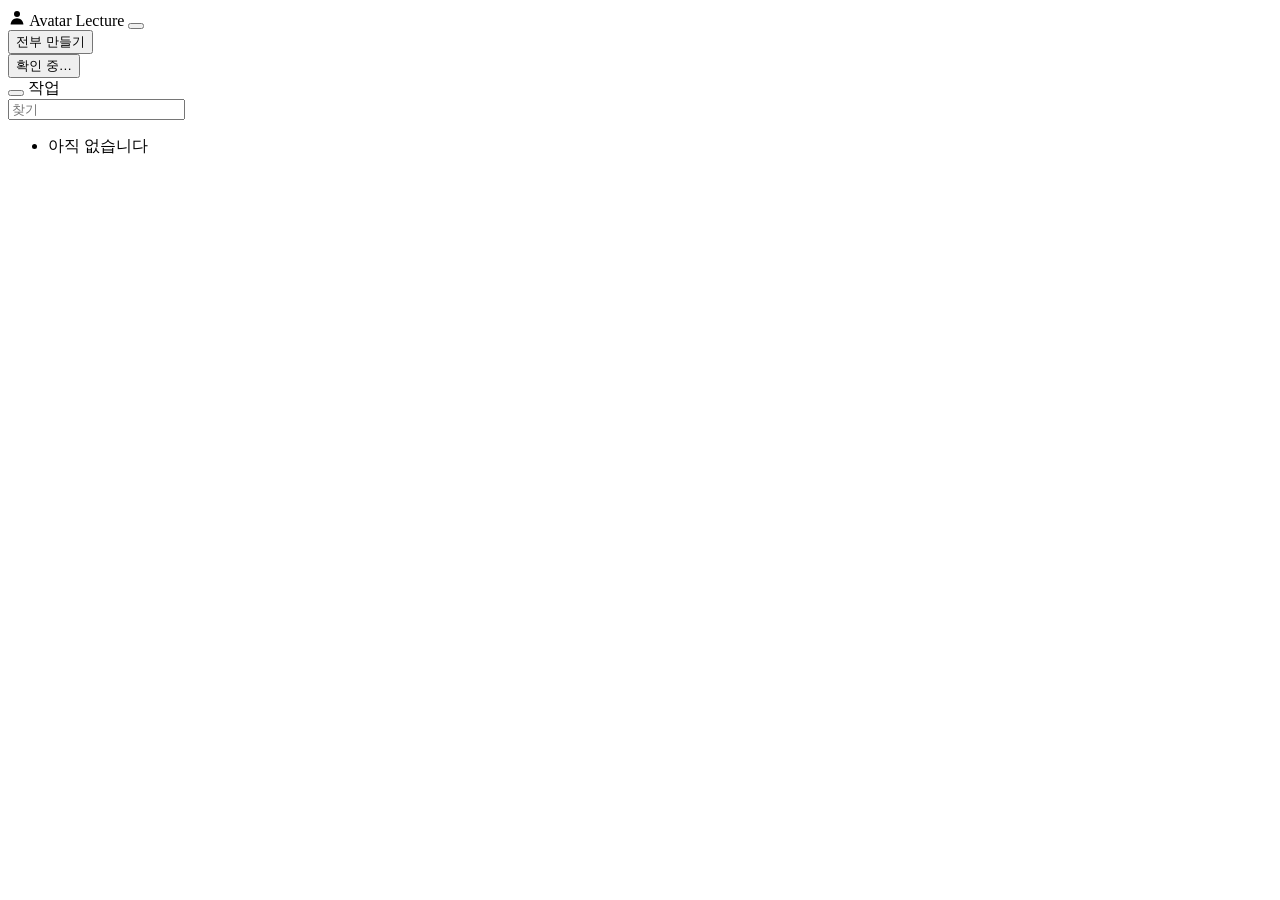
==== commit d527ccd4: "perso 자리에 HeyGen 을 붙이고, 강의 하나를 폴더 하나로 옮긴다 perso 는 엔드포인트가 안 열려 껍데기로 남았다(perso/client.py 의 ENDPOINTS 가" ====
--- a/webapp/index.html
+++ b/webapp/index.html
@@ -19,13 +19,13 @@
   <!-- ══ 레일 — 순서 ══════════════════════════════════════════════════════
        평평한 메뉴가 아니라 **번호 순서**다. 이 앱은 대본에서 완료본까지 한 길로
        가는 도구라, 무엇을 먼저 하는지가 화면에 그대로 보여야 한다.
-       돈이 드는 단계(perso 를 실제로 부르는 목소리·아바타)에만 $ 를 붙인다. -->
+       돈이 드는 단계(아바타 업체를 실제로 부르는 목소리·아바타)에만 $ 를 붙인다. -->
   <nav class="rail" id="rail" aria-label="순서">
     <div class="side-brand">
       <!-- ★ 노란 사각형이 이 앱의 얼굴이다. 창을 여러 개 띄워도 눈으로 갈린다.
            글자 대신 **사람 실루엣**을 넣는다 — 이 도구가 만드는 것이 발표자라
            그림 하나로 통하고, 접었을 때 이것만 남아도 뜻이 산다.
-           이름에 업체명을 안 넣는다 — perso 를 다른 아바타 서비스로 바꿔도
+           이름에 업체명을 안 넣는다 — 아바타 업체를 바꿔도(perso → HeyGen)
            이름이 거짓말이 되지 않아야 한다. -->
       <span class="brand-mark" title="Avatar Lecture"><svg xmlns="http://www.w3.org/2000/svg" viewBox="0 0 24 24" width="18" height="18" aria-hidden="true"><circle cx="12" cy="8" r="4" fill="currentColor"/><path d="M3.5 22c0-4.7 3.8-8.5 8.5-8.5s8.5 3.8 8.5 8.5z" fill="currentColor"/></svg></span>
       <span class="brand-name">Avatar Lecture</span>
@@ -43,16 +43,10 @@
       <div id="steps"></div>
     </div>
 
-    <!-- ══ 레일 맨 아래 — 연결 상태 두 줄 ═══════════════════════════════════
-         perso 는 크레딧이 드는 쪽, Claude 는 구독으로 덮이는 쪽이다. 서로 다른
-         자격증명이라 한 줄로 합치지 않는다. 키를 넣는 자리는 1단계 재료에 있다. -->
-    <button class="conn" id="perso-btn" type="button" title="perso 연결 상태">
-      <span class="conn-dot" id="perso-dot"></span>
-      <span class="conn-text">
-        <span class="conn-t1" id="perso-t1">확인 중…</span>
-        <span class="conn-t2" id="perso-t2"></span>
-      </span>
-    </button>
+    <!-- ══ 레일 맨 아래 — Claude 연결 ═══════════════════════════════════════
+         ★ HeyGen 단추는 뺐다. 웹 드래그드랍으로 가는 길에는 API 를 안 쓰므로
+           늘 «안 씀»만 떠서 자리만 차지했다. 키를 넣는 자리는 1단계 재료에
+           접혀 있다 — 여러 편을 자동으로 돌릴 때만 쓴다. -->
     <button class="conn" id="conn-btn" type="button" title="Claude 연결 상태">
       <span class="conn-dot" id="conn-dot"></span>
       <span class="conn-text">
@@ -72,37 +66,26 @@
       <header class="page-head">
         <h1>재료</h1>
         <p class="page-sub">대본과 슬라이드로 <b>우즈베크어 음성 · 러시아어 자막</b> 영상을 세웁니다.
-          perso 를 붙이기 전까지는 <b>크레딧을 쓰지 않습니다</b>.</p>
-      </header>
-
-      <!-- perso 연결 — 키는 perso.local.json 에만 들어가고 화면으로 되돌아오지 않는다 -->
+          아바타를 갈아 끼우기 전까지는 <b>한 푼도 쓰지 않습니다</b>.</p>
+      </header>
+
+      <!-- ══ 강의 고르기 ═════════════════════════════════════════════════════
+           **맨 위에 있어야 한다.** 120강까지 쌓이는데 어느 강의를 만드는지 안
+           고른 채로 아래 값을 만지면 남의 강의를 덮어쓴다. 고르는 것이 첫 동작이다.
+           목록은 `강의\` 안의 폴더를 그대로 읽는다 — 폴더가 곧 강의다. -->
       <div class="card wide">
-        <div class="card-t">perso 연결</div>
-        <p class="sc-hint" id="sc-perso-why">확인 중…</p>
-        <div class="opt-row">
-          <label>API 키 <em>발급받은 키를 붙여 넣으세요</em>
-            <input type="password" id="sc-key" spellcheck="false"
-                   autocomplete="off" placeholder="키를 넣고 저장" /></label>
-          <label>우즈베크어 보이스 <em>Voices 에서 고른 이름·ID</em>
-            <input type="text" id="sc-voice-id" spellcheck="false"
-                   placeholder="예: uz-female-01" /></label>
-          <label>아바타 <em>단정한 정장 차림으로 고르세요</em>
-            <input type="text" id="sc-avatar-id" spellcheck="false"
-                   placeholder="예: presenter-suit-01" /></label>
-          <label>&nbsp;<em>&nbsp;</em>
-            <button class="btn-plain" id="btn-key" type="button">
-              <span data-icon="check" data-icon-size="14"></span><span>저장</span></button>
-          </label>
-        </div>
+        <div class="card-t">강의 <span id="lec-count"></span></div>
+        <p class="sc-hint" id="lec-hint">「강의」 폴더를 읽는 중…</p>
+        <div id="lec-list" class="lec-list"></div>
       </div>
 
       <!-- 스타일 — 둘뿐이라 라디오로 둔다. 렌더 없이 고르는 값이다 -->
       <div class="card wide">
         <div class="card-t">스타일</div>
-        <p class="sc-hint">화면을 어떻게 짤지 <b>지금 고릅니다</b>. 6 빌드가 이 값으로 굽습니다.</p>
+        <p class="sc-hint">고른 강의를 <b>어떻게 짤지</b> 정합니다. 7 빌드가 이 값으로 굽습니다.</p>
         <div class="style-pick" id="style-pick">
           <label class="style-op">
-            <input type="radio" name="style" value="full" />
+            <input type="radio" name="style" value="full" checked />
             <span class="style-box">
               <span class="style-fig" data-fig="full" aria-hidden="true">
                 <i class="fig-slide"></i><i class="fig-av"></i><i class="fig-band"></i>
@@ -113,14 +96,26 @@
             </span>
           </label>
           <label class="style-op">
-            <input type="radio" name="style" value="panel" checked />
+            <input type="radio" name="style" value="both" />
+            <span class="style-box">
+              <span class="style-fig" data-fig="full" aria-hidden="true">
+                <i class="fig-slide"></i><i class="fig-av"></i><i class="fig-band"></i>
+              </span>
+              <b>둘 다</b>
+              <em>전면샷과 여백형을 한 번에 굽습니다. 골라 쓰고 아닌 쪽은 지우면
+                됩니다. 아바타를 다시 부르지 않으니 추가 비용이 없습니다.</em>
+            </span>
+          </label>
+          <label class="style-op">
+            <input type="radio" name="style" value="panel" />
             <span class="style-box">
               <span class="style-fig" data-fig="panel" aria-hidden="true">
                 <i class="fig-slide"></i><i class="fig-col"></i><i class="fig-av"></i><i class="fig-band"></i>
               </span>
               <b>여백형</b>
-              <em>슬라이드는 왼쪽 칸을 쓰고 발표자는 오른쪽 자기 칸에 섭니다.
-                슬라이드 아래가 자막 선에 붙습니다. 아무것도 가리지 않습니다.</em>
+              <em>발표자 자리를 <b>따로 비워</b> 둡니다. 슬라이드는 왼쪽 칸을 쓰고
+                아래가 자막 선에 붙습니다. 아무것도 가리지 않습니다 —
+                승인본 <code>all-B.mp4</code> 와 같은 배치입니다.</em>
             </span>
           </label>
         </div>
@@ -128,7 +123,7 @@
 
       <div class="card wide">
         <div class="card-t">재료 자리</div>
-        <p class="sc-hint">`_context*` 폴더를 훑어 찍어 둡니다. 고치면 그 값이 이깁니다.</p>
+        <p class="sc-hint">「강의」 안의 폴더를 훑어 찍어 둡니다. 고치면 그 값이 이깁니다.</p>
         <div class="opt-row col">
           <label>대본 <em>씬 번호와 시각이 적힌 txt</em>
             <input type="text" id="sc-script" spellcheck="false" /></label>
@@ -136,21 +131,69 @@
             <input type="text" id="sc-subs" spellcheck="false" /></label>
           <label>슬라이드 폴더 <em>NNN.png</em>
             <input type="text" id="sc-slides" spellcheck="false" /></label>
-          <label>목소리 원본 <em>시연본 mp4 — 여기서 소리를 떼어 옵니다</em>
+          <label>목소리 원본 <em>원본 mp4 — 씬 경계로 소리를 떼어 옵니다</em>
             <input type="text" id="sc-source" spellcheck="false" /></label>
         </div>
         <div class="opt-row">
           <label>씬 <em>1-8 · 3 · 1,4,7</em>
-            <input type="text" id="sc-range" value="1-8" spellcheck="false" /></label>
-        </div>
-      </div>
+            <input type="text" id="sc-range" value="1-32" spellcheck="false" /></label>
+        </div>
+      </div>
+
+      <!-- ══ HeyGen 연결 ═════════════════════════════════════════════════════
+           키는 heygen.local.json 에만 들어가고 화면으로 되돌아오지 않는다.
+           ★ **이 카드는 안 채워도 끝까지 돌아간다.** 그래서 접어 두고 맨 아래에 둔다 —
+             맨 위에 두면 «키를 먼저 넣어야 하나» 로 읽힌다.
+
+             지금 쓰는 길은 웹 드래그드랍이다: 05 의 묶음 폴더에서 mp3 를 꺼내
+             HeyGen 웹에 올리고, 렌더된 영상을 그 폴더에 되돌려 놓은 뒤 «6 아바타»
+             에서 붙인다. 그 길에는 API 키가 필요 없다.
+
+             여기에 키를 넣는 것은 **여러 편을 자동으로 돌릴 때**다. 다만 API 는
+             초당 과금이라 월정액보다 단가가 3~4배다. -->
+      <details class="card wide">
+        <summary class="card-t" style="cursor:pointer">
+          HeyGen API 키 <em>— 안 채워도 됩니다. 웹 드래그드랍으로 갑니다</em>
+        </summary>
+        <p class="sc-hint" id="sc-heygen-why">확인 중…</p>
+        <div class="opt-row">
+          <label>API 키 <em>Settings → API 에서 발급</em>
+            <input type="password" id="sc-key" spellcheck="false"
+                   autocomplete="off" placeholder="키를 넣고 저장" /></label>
+          <label>아바타 <em>look id — 그룹 id 가 아닙니다</em>
+            <input type="text" id="sc-avatar-id" spellcheck="false"
+                   placeholder="예: Daisy_sitting_business_front" /></label>
+          <label>엔진 <em>제스처가 자연스러운 쪽이 비쌉니다</em>
+            <select id="sc-hg-engine">
+              <option value="avatar_v">Avatar V — 제스처 최상 · $0.067/초</option>
+              <option value="avatar_iv">Avatar IV — $0.050/초</option>
+              <option value="avatar_iii">Avatar III — 가장 쌈 · $0.017/초</option>
+            </select></label>
+          <label>우즈베크어 보이스 <em>녹음본을 쓰면 비워 둡니다</em>
+            <input type="text" id="sc-voice-id" spellcheck="false"
+                   placeholder="(비워 두면 녹음본 립싱크)" /></label>
+        </div>
+        <div class="opt-row">
+          <label class="grow">제스처 지시문
+            <em>[신체부위]+[동작]+[감정] 한 가지만. 커스텀 모션은 10초까지 걸립니다</em>
+            <input type="text" id="sc-hg-motion" spellcheck="false"
+                   placeholder="예: Avatar nods confidently, hands calm and open" /></label>
+          <label>&nbsp;<em>&nbsp;</em>
+            <button class="btn-plain" id="btn-key" type="button">
+              <span data-icon="check" data-icon-size="14"></span><span>저장</span></button>
+          </label>
+        </div>
+      </details>
+
 
       <div class="run-bar">
         <span class="run-note" id="p0-note">자리를 확인하고 <b>전부 만들기</b>를 누르거나, 2 씬부터 하나씩 도세요.</span>
         <button class="btn-ink" id="btn-p1" type="button">
-          <span data-icon="arrowRight" data-icon-size="15"></span><span>씬 떼기 →</span>
+          <span data-icon="play" data-icon-size="15"></span><span>실행</span>
         </button>
       </div>
+      <p class="sc-legend">씬 칸의 눈금 넷은 <b>슬라이드 · 목소리 · 아바타 · 검수본</b> 입니다 — 노란 칸이 끝난 것입니다.</p>
+      <div id="p1-out"></div>
     </section>
 
     <!-- ── 2 씬 ── -->
@@ -162,10 +205,10 @@
       <div class="run-bar">
         <span class="run-note" id="p1-note"></span>
         <button class="btn-ink" id="btn-p1b" type="button">
-          <span data-icon="refresh" data-icon-size="15"></span><span>다시 떼기</span>
+          <span data-icon="play" data-icon-size="15"></span><span>실행</span>
         </button>
       </div>
-      <div id="p1-out"></div>
+
     </section>
 
     <!-- ── 3 목소리 ── -->
@@ -177,35 +220,37 @@
       <div class="card">
         <div class="card-t">엔진</div>
         <div class="opt-row">
-          <label>무엇으로 만드나 <em>perso 만 크레딧을 씁니다</em>
+          <label>무엇으로 만드나 <em>전부 0원입니다</em>
             <select id="sc-voice">
-              <option value="source">시연본에서 떼어 오기 (크레딧 0)</option>
-              <option value="silent">무음 — 배치만 볼 때 (크레딧 0)</option>
-              <option value="perso">perso TTS — 키 발급 후</option>
+              <option value="source">원본에서 떼기</option>
+              <option value="pkg">씬별 음성 파일</option>
+              <option value="silent">무음</option>
             </select>
           </label>
         </div>
         <p class="opt-say" id="p2-say"></p>
-      </div>
-      <div class="run-bar">
-        <span class="run-note" id="p2-note"></span>
-        <button class="btn-ink" id="btn-p2" type="button">
-          <span data-icon="refresh" data-icon-size="15"></span><span>목소리 만들기</span>
-        </button>
-      </div>
+        <div class="run-in">
+          <span class="run-note" id="p2-note"></span>
+          <button class="btn-ink" id="btn-p2" type="button">
+            <span data-icon="play" data-icon-size="15"></span><span>실행</span>
+          </button>
+        </div>
+      </div>
+      <p class="sc-legend">씬 칸의 눈금 넷은 <b>슬라이드 · 목소리 · 아바타 · 검수본</b> 입니다 — 노란 칸이 끝난 것입니다.</p>
       <div id="p2-out"></div>
+
     </section>
 
     <!-- ── 4 다국어 자막 ──────────────────────────────────────────────────
          번역 자막 srt 가 같이 오면 이 단계는 그냥 지나간다. 우즈베크어 대본만
          온 강의에서만 실제로 옮긴다. Claude Code 로그인(OAuth)을 쓰므로
-         **perso 크레딧도 API 키도 안 쓴다** — 구독으로 덮인다. -->
+         **HeyGen 과금도 API 키도 안 쓴다** — 구독으로 덮인다. -->
     <section class="page" data-page="p2b" hidden>
       <header class="page-head">
         <h1>다국어 자막</h1>
         <p class="page-sub">번역 자막이 같이 오면 <b>그대로 씁니다</b>.
           대본만 있으면 여기서 <b>대본을 옮겨 자막을 만듭니다</b> —
-          Claude 로그인을 쓰므로 <b>perso 크레딧도 API 키도 안 듭니다</b>.</p>
+          Claude 로그인을 쓰므로 <b>HeyGen 과금도 API 키도 안 듭니다</b>.</p>
       </header>
       <div class="card wide">
         <div class="card-t">언어 고르기</div>
@@ -234,10 +279,12 @@
       <div class="run-bar">
         <span class="run-note" id="p2b-note"></span>
         <button class="btn-ink" id="btn-p2b" type="button">
-          <span data-icon="file" data-icon-size="15"></span><span>자막 만들기</span>
+          <span data-icon="play" data-icon-size="15"></span><span>실행</span>
         </button>
       </div>
+      <p class="sc-legend">씬 칸의 눈금 넷은 <b>슬라이드 · 목소리 · 아바타 · 검수본</b> 입니다 — 노란 칸이 끝난 것입니다.</p>
       <div id="p2b-out"></div>
+
     </section>
 
     <!-- ── 5 자막 ── -->
@@ -250,7 +297,7 @@
       <div class="run-bar">
         <span class="run-note" id="p3-note"></span>
         <button class="btn-ink" id="btn-p3" type="button">
-          <span data-icon="refresh" data-icon-size="15"></span><span>길이 다시 맞추기</span>
+          <span data-icon="play" data-icon-size="15"></span><span>실행</span>
         </button>
       </div>
       <div class="sub-bar">
@@ -263,7 +310,47 @@
     </section>
 
     <!-- ── 5 아바타 ── -->
-    <section class="page" data-page="p4" hidden>
+        <!-- ── 묶음 — 아바타 업체에 넣을 음성 덩어리 ────────────────────────────
+         씬마다 따로 렌더하면 아바타가 매 씬 시작마다 같은 기본 포즈로 리셋되어
+         이어붙인 자리가 튄다. 한 덩어리로 렌더하면 자세와 제스처가 이어진다.
+         그래도 나누는 이유는 업체의 오디오 상한이 10분이기 때문이다. -->
+    <section class="page" data-page="p3b" hidden>
+      <header class="page-head">
+        <h1>음성 묶음</h1>
+        <p class="page-sub">업체에 넣을 <b>음성 덩어리</b>를 만듭니다. 10분 상한 안에서
+          <b>씬 경계로만</b> 묶어 45분 강의가 5조각이 됩니다.</p>
+      </header>
+      <div class="card wide">
+        <div class="card-t">묶음 <span id="bundle-n"></span></div>
+        <p class="sc-hint" id="bundle-where">아직 안 만들었습니다.</p>
+        <div id="bundle-list" class="bundle-list"></div>
+      </div>
+
+      <div class="card">
+        <div class="card-t">설정</div>
+        <div class="opt-row">
+          <label>묶음 하나의 상한 <em>초. HeyGen 상한 600초에 10초 마진</em>
+            <input type="text" id="sc-bmax" value="590" spellcheck="false" /></label>
+          <label>나누는 방식 <em>고르게 = 자투리가 안 남습니다</em>
+            <select id="sc-bpack">
+              <option value="even">고르게</option>
+              <option value="fill">꽉 채움</option>
+            </select></label>
+        </div>
+        <p class="opt-say" id="p3b-say"></p>
+        <div class="run-in">
+          <span class="run-note" id="p3b-note"></span>
+          <button class="btn-ink" id="btn-p3b" type="button">
+            <span data-icon="play" data-icon-size="15"></span><span>실행</span>
+          </button>
+        </div>
+      </div>
+
+      <p class="sc-legend">씬 칸의 눈금 넷은 <b>슬라이드 · 목소리 · 아바타 · 검수본</b> 입니다 — 노란 칸이 끝난 것입니다.</p>
+      <div id="p4-out"></div>
+    </section>
+
+<section class="page" data-page="p4" hidden>
       <header class="page-head">
         <h1>아바타 <span class="cost-tag">$</span></h1>
         <p class="page-sub">발표자를 만들어 넣습니다. 다음 단계가 이것을 <b>슬라이드 위에 마지막으로 얹습니다</b>.</p>
@@ -271,24 +358,33 @@
       <div class="card">
         <div class="card-t">설정</div>
         <div class="opt-row">
-          <label>무엇으로 만드나 <em>perso 만 크레딧을 씁니다</em>
+          <label>무엇으로 만드나 <em>웹이 API 보다 3~4배 쌉니다</em>
             <select id="sc-avatar">
-              <option value="stub">임시 아바타 (크레딧 0)</option>
-              <option value="perso">perso 아바타 — 키 발급 후</option>
+              <option value="stub">임시 아바타</option>
+              <option value="drop">내려받은 영상 붙이기</option>
+              <option value="heygen">HeyGen API (유료)</option>
             </select>
           </label>
-          <label>크기 <em>화면 높이 대비 (0.80 = 거의 전신)</em>
-            <input type="text" id="sc-avh" value="0.80" spellcheck="false" /></label>
+          <label>크기 <em>화면 높이 대비. 전신 아바타는 <b>0.85</b>, 상반신은 <b>0.55~0.60</b></em>
+            <input type="text" id="sc-avh" value="0.85" spellcheck="false" /></label>
+        </div>
+        <!-- ★ drop 일 때만 쓴다. 아바타를 **자르지 않고** 묶음 영상 하나를 두고
+             씬마다 «어디서부터 몇 초»만 적는다 — 재인코딩 0회, 화질 손실 0. -->
+        <div class="opt-row" id="p4-drop-row" hidden>
+          <label class="grow">내려받은 영상 폴더
+            <em>묶음마다 파일 하나. 이름에 bundle01 이나 01 이 들어 있으면 알아서 짝짓습니다</em>
+            <input type="text" id="sc-avatar-src" spellcheck="false"
+                   placeholder="예: 다운로드 폴더 경로를 붙여 넣으세요" /></label>
         </div>
         <p class="opt-say" id="p4-say"></p>
-      </div>
-      <div class="run-bar">
-        <span class="run-note" id="p4-note"></span>
-        <button class="btn-ink" id="btn-p4" type="button">
-          <span data-icon="refresh" data-icon-size="15"></span><span>아바타 넣기</span>
-        </button>
-      </div>
-      <div id="p4-out"></div>
+        <div class="run-in">
+          <span class="run-note" id="p4-note"></span>
+          <button class="btn-ink" id="btn-p4" type="button">
+            <span data-icon="play" data-icon-size="15"></span><span>실행</span>
+          </button>
+        </div>
+      </div>
+
     </section>
 
     <!-- ── 6 빌드 ── -->
@@ -317,14 +413,16 @@
           </label>
         </div>
         <p class="opt-say" id="p5-say"></p>
-      </div>
-      <div class="run-bar">
-        <span class="run-note" id="p5-note"></span>
-        <button class="btn-ink" id="btn-p5" type="button">
-          <span data-icon="film" data-icon-size="15"></span><span>굽기</span>
-        </button>
-      </div>
+        <div class="run-in">
+          <span class="run-note" id="p5-note"></span>
+          <button class="btn-ink" id="btn-p5" type="button">
+            <span data-icon="play" data-icon-size="15"></span><span>실행</span>
+          </button>
+        </div>
+      </div>
+      <p class="sc-legend">씬 칸의 눈금 넷은 <b>슬라이드 · 목소리 · 아바타 · 검수본</b> 입니다 — 노란 칸이 끝난 것입니다.</p>
       <div id="p5-out"></div>
+
     </section>
 
     <!-- ── 7 결과 ── -->
@@ -371,7 +469,7 @@
   <p class="sheet-why">
     <b>자막 번역이 필요할 때만 쓰입니다.</b> 1~7 단계는 이것 없이도 다 돕니다.
     API 키를 쓰지 않고 <code>claude</code> CLI 로 로그인해 둔 세션을 그대로 씁니다 —
-    <b>perso 키와는 별개 자격증명이고 청구도 따로입니다.</b>
+    <b>HeyGen 키와는 별개 자격증명이고 청구도 따로입니다.</b>
   </p>
 
   <dl class="conn-rows" id="conn-rows"></dl>
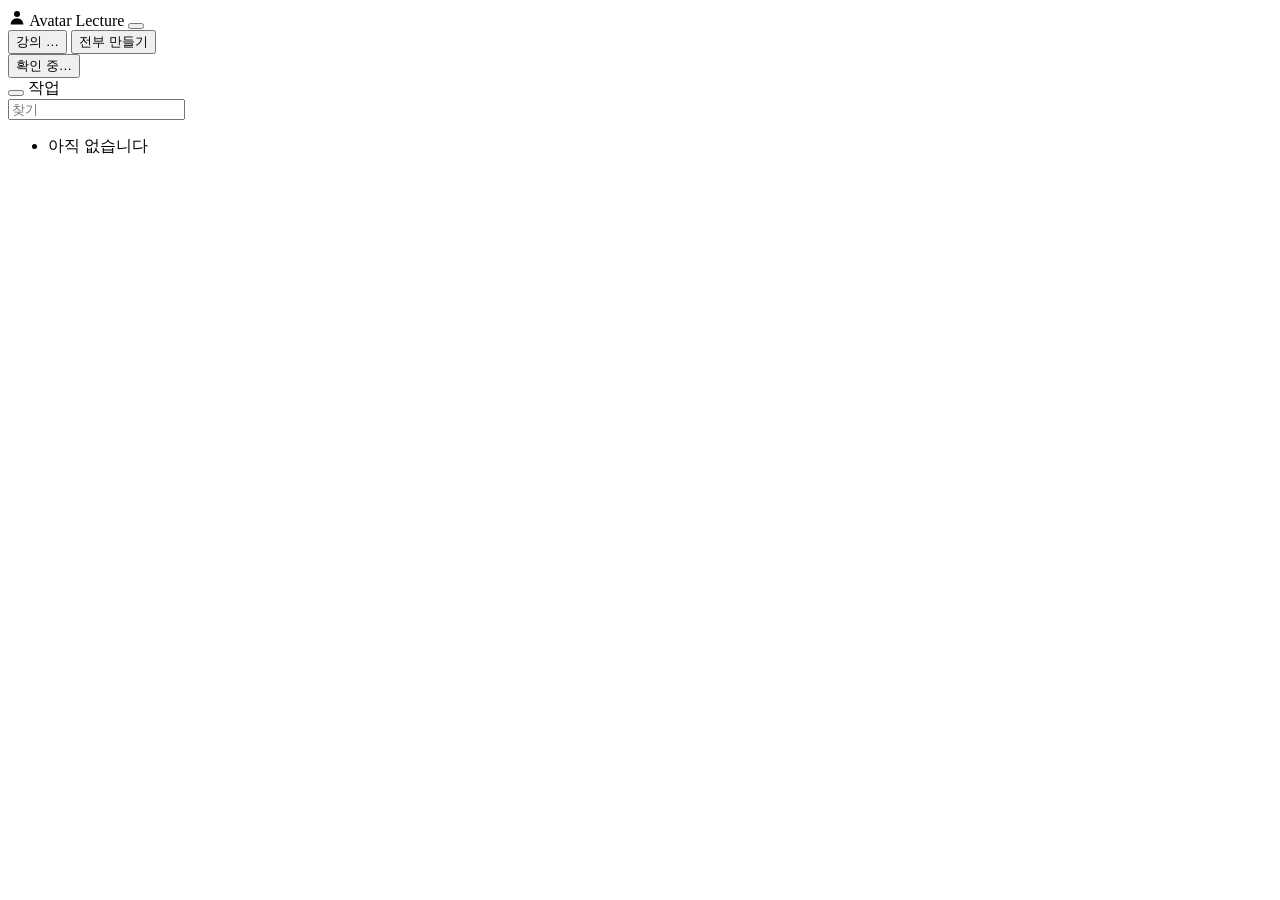
==== commit 23179142: "받기 칸을 «끌어다 놓는 자리» 로 바꾼다 보내기는 폴더를 여는 일이고, 받기는 **첨부하는 일**이다. 탐색기로 옮기게 하면 «어느 묶음 폴더였지» 를 매번 다시 찾는다 — 12" ====
--- a/webapp/index.html
+++ b/webapp/index.html
@@ -36,6 +36,14 @@
     </div>
 
     <div class="rail-scroll">
+      <!-- 지금 보고 있는 강의. 누르면 00 재료의 강의 목록으로 간다.
+           이 표시가 없으면 없는 폴더를 보면서도 그것을 모른다. -->
+      <button class="rail-lec" id="rail-lec" type="button"
+              title="강의 바꾸기 — 00 재료로 갑니다">
+        <span class="rail-lec-k">강의</span>
+        <span class="rail-lec-v" id="rail-lec-v">…</span>
+        <span data-icon="edit" data-icon-size="13"></span>
+      </button>
       <button class="btn-ink rail-all" id="btn-all" type="button">
         <span data-icon="wand" data-icon-size="15"></span><span>전부 만들기</span>
       </button>
@@ -192,8 +200,6 @@
           <span data-icon="play" data-icon-size="15"></span><span>실행</span>
         </button>
       </div>
-      <p class="sc-legend">씬 칸의 눈금 넷은 <b>슬라이드 · 목소리 · 아바타 · 검수본</b> 입니다 — 노란 칸이 끝난 것입니다.</p>
-      <div id="p1-out"></div>
     </section>
 
     <!-- ── 2 씬 ── -->
@@ -208,7 +214,9 @@
           <span data-icon="play" data-icon-size="15"></span><span>실행</span>
         </button>
       </div>
-
+
+      <p class="sc-legend">씬 칸의 눈금 넷은 <b>슬라이드 · 목소리 · 아바타 · 검수본</b> 입니다 — 노란 칸이 끝난 것입니다.</p>
+      <div id="p1-out"></div>
     </section>
 
     <!-- ── 3 목소리 ── -->
@@ -238,7 +246,7 @@
       </div>
       <p class="sc-legend">씬 칸의 눈금 넷은 <b>슬라이드 · 목소리 · 아바타 · 검수본</b> 입니다 — 노란 칸이 끝난 것입니다.</p>
       <div id="p2-out"></div>
-
+
     </section>
 
     <!-- ── 4 다국어 자막 ──────────────────────────────────────────────────
@@ -284,7 +292,7 @@
       </div>
       <p class="sc-legend">씬 칸의 눈금 넷은 <b>슬라이드 · 목소리 · 아바타 · 검수본</b> 입니다 — 노란 칸이 끝난 것입니다.</p>
       <div id="p2b-out"></div>
-
+
     </section>
 
     <!-- ── 5 자막 ── -->
@@ -345,36 +353,53 @@
           </button>
         </div>
       </div>
-
-      <p class="sc-legend">씬 칸의 눈금 넷은 <b>슬라이드 · 목소리 · 아바타 · 검수본</b> 입니다 — 노란 칸이 끝난 것입니다.</p>
-      <div id="p4-out"></div>
-    </section>
-
-<section class="page" data-page="p4" hidden>
+
+    </section>
+
+    <section class="page" data-page="p4" hidden>
       <header class="page-head">
         <h1>아바타 <span class="cost-tag">$</span></h1>
-        <p class="page-sub">발표자를 만들어 넣습니다. 다음 단계가 이것을 <b>슬라이드 위에 마지막으로 얹습니다</b>.</p>
-      </header>
+        <p class="page-sub">이 단계는 <b>내보내고 받아 오는 일</b>입니다. 만드는 곳은
+          HeyGen 웹이고, 여기서는 <b>보낼 mp3 를 꺼내고 받은 영상을 붙입니다</b>.</p>
+      </header>
+
+      <!-- ★ 두 방향을 절대 한 칸에 섞지 않는다. «지금 내가 보내는 차례인가
+           받는 차례인가» 를 화면이 먼저 말해야 한다. -->
+      <div class="card wide" id="p4-out-card">
+        <div class="card-t"><span class="way way-out">보내기</span> 아바타에 보낼 것</div>
+        <p class="sc-hint">아래 mp3 를 꺼내 <b>HeyGen 웹에 드래그드랍</b>하세요.
+          한 묶음을 <b>통째로</b> 올리면 자세가 이어지고, <b>장면</b>으로 나눠 올리면
+          도입만 다른 모델로 뽑을 수 있습니다.</p>
+        <div id="p4-send"></div>
+      </div>
+
+      <div class="card wide" id="p4-in-card">
+        <div class="card-t"><span class="way way-in">받기</span> 아바타에서 받은 것</div>
+        <p class="sc-hint">받은 영상을 <b>그 묶음 폴더에 되돌려</b> 놓고 아래 실행을
+          누르세요. 영상은 <b>자르지 않습니다</b> — 씬마다 «어디서부터 몇 초»만 적어
+          두고 다음 단계가 그 구간만 읽습니다.</p>
+        <div id="p4-recv"></div>
+      </div>
+
       <div class="card">
         <div class="card-t">설정</div>
         <div class="opt-row">
           <label>무엇으로 만드나 <em>웹이 API 보다 3~4배 쌉니다</em>
             <select id="sc-avatar">
-              <option value="stub">임시 아바타</option>
-              <option value="drop">내려받은 영상 붙이기</option>
+              <option value="drop">받은 영상 붙이기</option>
+              <option value="stub">임시 아바타 (0원)</option>
               <option value="heygen">HeyGen API (유료)</option>
             </select>
           </label>
           <label>크기 <em>화면 높이 대비. 전신 아바타는 <b>0.85</b>, 상반신은 <b>0.55~0.60</b></em>
             <input type="text" id="sc-avh" value="0.85" spellcheck="false" /></label>
         </div>
-        <!-- ★ drop 일 때만 쓴다. 아바타를 **자르지 않고** 묶음 영상 하나를 두고
-             씬마다 «어디서부터 몇 초»만 적는다 — 재인코딩 0회, 화질 손실 0. -->
+        <!-- 묶음 폴더에 되돌려 놓는 것이 기본이라 보통은 비워 둔다 -->
         <div class="opt-row" id="p4-drop-row" hidden>
-          <label class="grow">내려받은 영상 폴더
-            <em>묶음마다 파일 하나. 이름에 bundle01 이나 01 이 들어 있으면 알아서 짝짓습니다</em>
+          <label class="grow">다른 자리에서 찾기 <em>비워 두면 묶음 폴더를 봅니다.
+              다운로드 폴더째로 줘도 이름으로 짝짓습니다</em>
             <input type="text" id="sc-avatar-src" spellcheck="false"
-                   placeholder="예: 다운로드 폴더 경로를 붙여 넣으세요" /></label>
+                   placeholder="비워 두세요 — 묶음 폴더를 봅니다" /></label>
         </div>
         <p class="opt-say" id="p4-say"></p>
         <div class="run-in">
@@ -384,14 +409,17 @@
           </button>
         </div>
       </div>
-
+
+      <p class="sc-legend">씬 칸의 눈금 넷은 <b>슬라이드 · 목소리 · 아바타 · 검수본</b> 입니다 — 노란 칸이 끝난 것입니다.</p>
+      <div id="p4-out"></div>
     </section>
 
     <!-- ── 6 빌드 ── -->
     <section class="page" data-page="p5" hidden>
       <header class="page-head">
-        <h1>빌드</h1>
-        <p class="page-sub">슬라이드 + 아바타 + 자막을 합쳐 씬마다 굽고, 한 편으로 잇습니다.</p>
+        <h1>완성본</h1>
+        <p class="page-sub">슬라이드 + 아바타 + 자막을 합쳐 씬마다 굽고, 한 편으로 잇습니다.
+          구운 것은 <b>바로 아래에서 봅니다</b> — 전부 <code>09</code> 폴더입니다.</p>
       </header>
       <div class="card">
         <div class="card-t">설정</div>
@@ -420,19 +448,13 @@
           </button>
         </div>
       </div>
+      <!-- 만든 것을 같은 화면에서 본다. 굽는 자리와 보는 자리가 나뉘어 있으면
+           «빌드와 결과가 뭐가 다른가» 를 매번 다시 묻게 된다 — 둘 다 09 다. -->
+      <div id="sc-out"></div>
       <p class="sc-legend">씬 칸의 눈금 넷은 <b>슬라이드 · 목소리 · 아바타 · 검수본</b> 입니다 — 노란 칸이 끝난 것입니다.</p>
       <div id="p5-out"></div>
-
-    </section>
-
-    <!-- ── 7 결과 ── -->
-    <section class="page" data-page="done" hidden>
-      <header class="page-head">
-        <h1>결과</h1>
-        <p class="page-sub">씬별 검수본과 이어 붙인 한 편입니다. 자막 원본은 <code>03_자막</code> 폴더에 따로 있습니다.</p>
-      </header>
-      <div id="sc-out"></div>
-    </section>
+    </section>
+
 
   </main>
 
